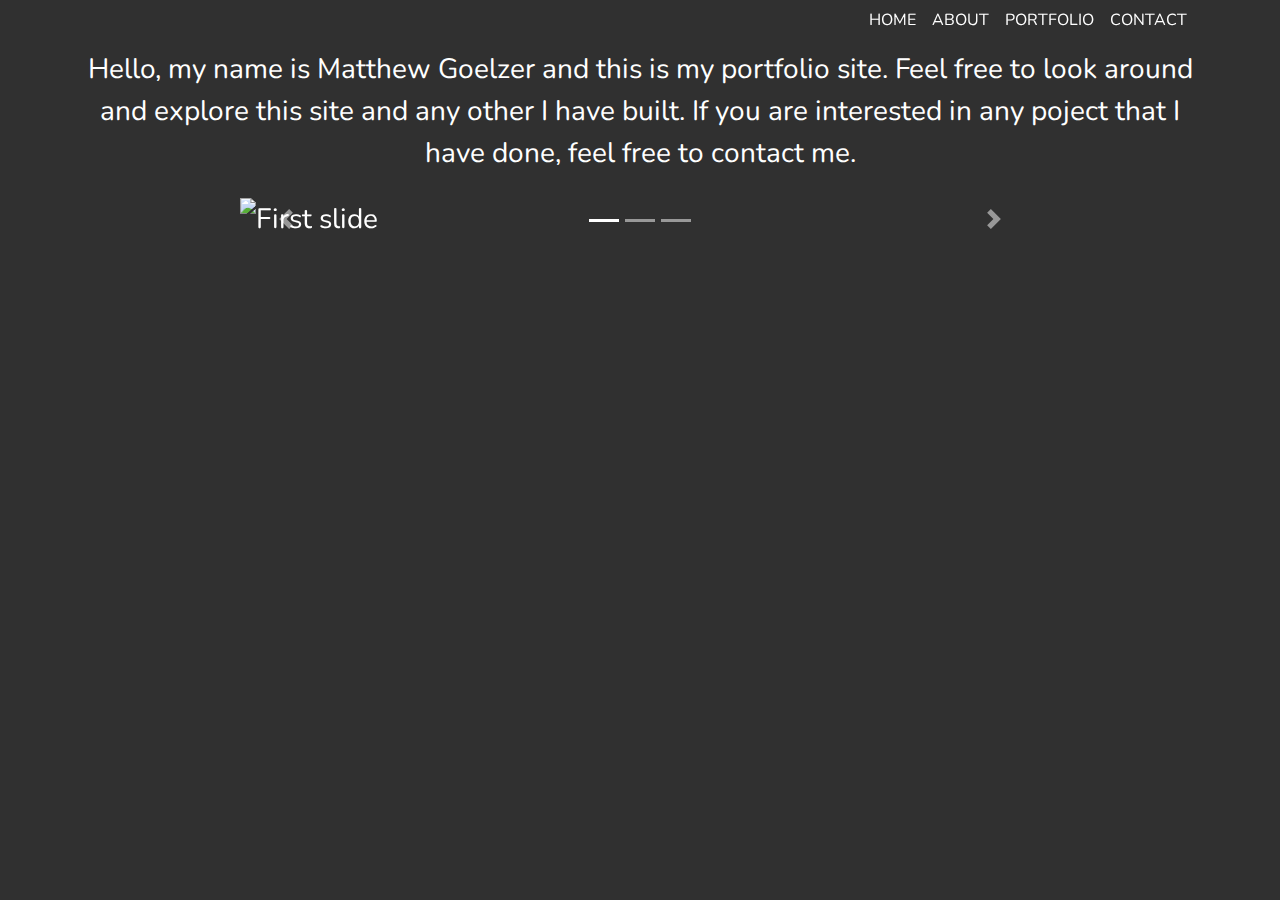
==== index.html @ affa6e5a "Add files via upload" ====
﻿<!-- 
Assignment: Project-Portfolio Website
Author: Matthew Goelzer
Date: 2/29/2020
Description: Webpage is home page. Contains photo carasel.
 -->
<!DOCTYPE html>
<html>
<head>
    <!-- Required meta tags -->
    <meta charset="utf-8">
    <meta name="viewport" content="width=device-width, initial-scale=1, shrink-to-fit=no">

    <!-- Bootstrap 4 CSS -->
    <link rel="stylesheet" href="https://maxcdn.bootstrapcdn.com/bootstrap/4.0.0/css/bootstrap.min.css" integrity="sha384-Gn5384xqQ1aoWXA+058RXPxPg6fy4IWvTNh0E263XmFcJlSAwiGgFAW/dAiS6JXm" crossorigin="anonymous">
    <!-- <link rel="stylesheet" href="https://stackpath.bootstrapcdn.com/bootstrap/4.3.1/css/bootstrap.min.css" integrity="sha384-ggOyR0iXCbMQv3Xipma34MD+dH/1fQ784/j6cY/iJTQUOhcWr7x9JvoRxT2MZw1T" crossorigin="anonymous"> -->
    <link rel="stylesheet" type="text/css" href="MG_portfolio.css">

    <!-- font Awesome CDN -->
    <script src="https://kit.fontawesome.com/d488350bce.js" crossorigin="anonymous"></script>
    <title>Matthew Goelzer Portfolio</title>

    <!-- Nunito font -->
    <link href="https://fonts.googleapis.com/css?family=Nunito:200,300,400,700&display=swap" rel="stylesheet">

    <!-- PT Serif Font -->
    <link href="https://fonts.googleapis.com/css?family=PT+Serif:400,700&display=swap" rel="stylesheet">
</head>
<body>
    <nav id="mainNavbar" class="navbar navbar-light navbar-expand-lg py-0 fixed-top container-fluid">
        <div class="container">
            <button class="navbar-toggler" data-toggle="collapse" data-target="#navLinks" aria-label="Toggle navigation">
                <span class="navbar-toggler-icon"></span>
            </button>
            <div id="navLinks" class="collapse navbar-collapse ">
                <ul class="navbar-nav ml-auto">
                    <li class="nav-item"><a href="index.html" class="nav-link">HOME</a></li>
                    <li class="nav-item"><a href="about_Portfolio.html" class="nav-link">ABOUT</a></li>
                    <li class="nav-item"><a href="portfolio_Portfolio.html" class="nav-link">PORTFOLIO</a></li>
                    <li class="nav-item"><a href="contact_Portfolio.html" class="nav-link">CONTACT</a></li>
                </ul>
            </div>
        </div>
    </nav>
    
    <section class="container mt-5 homeText">
        <p class="text-center">Hello, my name is <a href="about_Portfolio.html"> Matthew Goelzer</a> and this is my portfolio site.
        Feel free to look around and explore this site and any other I have <a href="portfolio_Portfolio.html"> built</a>.
        If you are interested in any poject that I have done, feel free to <a  href="contact_Portfolio.html"> contact me</a>. </p>
    </section>
    <!-- photo carasel -->
    <section class="container homeText">
        <div id="carouselExampleIndicators" class="carousel slide w-75 mx-auto" data-ride="carousel">
          <ol class="carousel-indicators">
            <li data-target="#carouselExampleIndicators" data-slide-to="0" class="active"></li>
            <li data-target="#carouselExampleIndicators" data-slide-to="1"></li>
            <li data-target="#carouselExampleIndicators" data-slide-to="2"></li>
          </ol>
          <div class="carousel-inner">
            <!-- miracle mountain camp photo -->
            <div class="carousel-item active">
                <a href="portfolio_Portfolio.html" class="nav-link"><img class="d-block w-100 homeCar" src="MMC.png" alt="First slide"></a>
              
            </div>
            <!-- personal finance photo -->
            <div class="carousel-item">
                <a href="portfolio_Portfolio.html" class="nav-link"><img class="d-block w-75 h-75 homeCar mx-auto" src="PerFin.png" alt="Second slide"></a>
              
            </div>
            <!-- portfolio webpage photo -->
            <div class="carousel-item">
                <a href="portfolio_Portfolio.html" class="nav-link"><img class="d-block w-100 homeCar" src="portWeb.png" alt="Portfolio website"></a>
              
            </div>
          </div>
          <!-- carasel buttons -->
          <a class="carousel-control-prev" href="#carouselExampleIndicators" role="button" data-slide="prev">
            <span class="carousel-control-prev-icon" aria-hidden="true"></span>
            <span class="sr-only">Previous</span>
          </a>
          <a class="carousel-control-next" href="#carouselExampleIndicators" role="button" data-slide="next">
            <span class="carousel-control-next-icon" aria-hidden="true"></span>
            <span class="sr-only">Next</span>
          </a>
        </div>
        
    </section>
    

    <nav class="navbar bottom-navbar">
        <h6 class="mb-0"> </h6>
    </nav>

    <script src="https://code.jquery.com/jquery-3.3.1.slim.min.js" integrity="sha384-q8i/X+965DzO0rT7abK41JStQIAqVgRVzpbzo5smXKp4YfRvH+8abtTE1Pi6jizo" crossorigin="anonymous"></script>
    <script src="https://cdnjs.cloudflare.com/ajax/libs/popper.js/1.14.7/umd/popper.min.js" integrity="sha384-UO2eT0CpHqdSJQ6hJty5KVphtPhzWj9WO1clHTMGa3JDZwrnQq4sF86dIHNDz0W1" crossorigin="anonymous"></script>
    <script src="https://stackpath.bootstrapcdn.com/bootstrap/4.3.1/js/bootstrap.min.js" integrity="sha384-JjSmVgyd0p3pXB1rRibZUAYoIIy6OrQ6VrjIEaFf/nJGzIxFDsf4x0xIM+B07jRM" crossorigin="anonymous"></script>
    <script src="portfolio_JS.js"></script>
    <!-- background for nabar apear when scrolling -->
    <script type="text/javascript">
        $(function () {
            $(document).scroll(function () {
                var $nav = $("#mainNavbar");
                $nav.toggleClass("scrolled", $(this).scrollTop() > $nav.height());
            });
        });
    </script>
</body>
</html>
---- MG_portfolio.css ----
﻿/* 
Assignment: Project-Portfolio Website
Author: Matthew Goelzer
Date: 2/29/2020
Description: css file that contains styles for webpage
*/
body {
    background: #303030;
    font-family: 'Nunito', sans-serif;
    color: white;
}

body a {
    color: inherit;
    text-decoration: none;
}

body a:hover{
    color: inherit;
    text-decoration: none;
}

 .pageWords{
    font-size: 1.0rem;
}

.pageWords a:hover {
    color: #006699;
}

#portListText {
    font-size: 1.25rem;
}
#scrollSkills {
    height:120px;width:250px;border:1px solid #ccc; overflow:auto;
}
.carousel img{
    height: 40%;

}

#brandName {
    color: green;
    font-size: 1.5rem;
}

#mainNavbar .nav-link {
    color: white;
}

    #mainNavbar .nav-link:hover {
        color: #006699;
    }

#otherNavbar {
    background-color: #cfcfcf;
}

#otherNavbar .nav-link {
    color: black;
}

.card-text {
    color: black;
}

.homeText{
    font-size: 1.75rem;
    text-decoration: solid;
}

#otherNavbar .nav-link:hover {
    color: green;
}

.bottom-navbar h6 {
    color: white;
    font-size: .8rem;
}

.frontPicturesLandscape {
    max-width: 100%;
    max-height: 400px;
}

.frontPicturesPortrait {
    max-width: 80%;
    max-height: 500px;
}


#homeJumbo {
    background: url("mountain.jpg") no-repeat center center;
    background-size: cover;
    background-position: 100% 25%;
    width: 100%;
    height: 600px;
}

#aboutJumbo {
    background: url("For Matthew-25.jpg") no-repeat center center;
    background-size: cover;
    background-position: 10% 25%;
    width: 100%;
    height: 600px;
}

#packingList h2 {
    color: green;
}

#notBring h2 {
    color: #e32424;
}

#regJumbo {
    background: url("For Matthew-27.jpg") no-repeat center center;
    background-size: cover;
    background-position: 100% 25%;
    width: 100%;
    height: 600px;
}

#contactJumbo {
    background: url("contact.jpg") no-repeat center center;
    background-size: cover;
    background-position:;
    width: 100%;
    height: 600px;
}

#forms p {
    font-size: 1.3rem;
}

#homeFooter {
    background: black;
    color: white;
    height: 50px;
}

.jumbotron {
    background: transparent;
    color: white;
}

.jumbotron h1 {
    font-size: 4rem;
    font-weight: 300;
    font-family: 'PT Serif', serif;
    text-shadow: black 0.1em 0.1em 0.2em;
}

.jumbotron p {
    font-size: 2rem;
    font-family: 'PT Serif', serif;
    text-shadow: black 0.1em 0.1em 0.2em;
}

.navbar.scrolled {
    background-color: grey;
    transition: background 150ms;
}




@media (max-width: 1000px) {

    .homeText {
        font-size: 1.0rem;
    }

    .frontPicturesLandscape {
        max-width: 100%;
        max-height: 300px;
    }

    .frontPicturesPortrait {
        max-width: 80%;
        max-height: 300px;
    }

    #homeJumbo {
        background: url("mountain.jpg") no-repeat center center;
        background-size: cover;
        background-position: 50% 25%;
        width: 100%;
        height: 500px;
    }

    #aboutJumbo {
        background-size: cover;
        background-position: 40% 25%;
        width: 100%;
        height: 400px;
    }

    #regJumbo {
        background-size: cover;
        background-position: 40% 25%;
        width: 100%;
        height: 400px;
    }

    #contactJumbo {
        background-size: cover;
        background-position: 40% 25%;
        width: 100%;
        height: 400px;
    }

    #forms h2 {
        font-size: 1.25rem;
    }

    #forms h3 {
        font-size: 1.15rem;
    }

    #forms p {
        font-size: 1rem;
    }

    #homeFooter h6 {
        font-size: 1rem;
    }

    #mainNavbar .nav-link {
        color: white;
    }

    .jumbotron h1 {
        font-size: 2.5rem;
        height: 100%;
    }

    .jumbotron p {
        font-size: 2rem;
    }

    .footer {
        position: absolute;
        bottom: 0%;
    }

    @media (max-width: 625px) {
        .homeText {
        font-size: 1.0rem;
        }
        #brandName {
            color: green;
            font-size: .9rem;
        }

        #homeJumbo {
            height: 250px;
        }

        #aboutJumbo {
            background-size: cover;
            background-position: 40% 25%;
            width: 100%;
            height: 250px;
        }

        #regJumbo {
            background-size: cover;
            background-position: 40% 25%;
            width: 100%;
            height: 250px;
        }

        #contactJumbo {
            background-size: cover;
            background-position: 40% 25%;
            width: 100%;
            height: 250px;
        }

        #mainNavbar .nav-link {
            color: white;
        }

        #forms h2 {
            font-size: 1.1rem;
        }

        #forms h3 {
            font-size: 1rem;
        }

        #forms p {
            font-size: 1rem;
        }

        #homeFooter h6 {
            font-size: .67rem;
        }

        .jumbotron h1 {
            font-size: 1.5rem;
            height: 100%;
        }

        .jumbotron p {
            font-size: 1rem;
        }

        .footer {
            position: absolute;
            bottom: 0%;
        }
    }
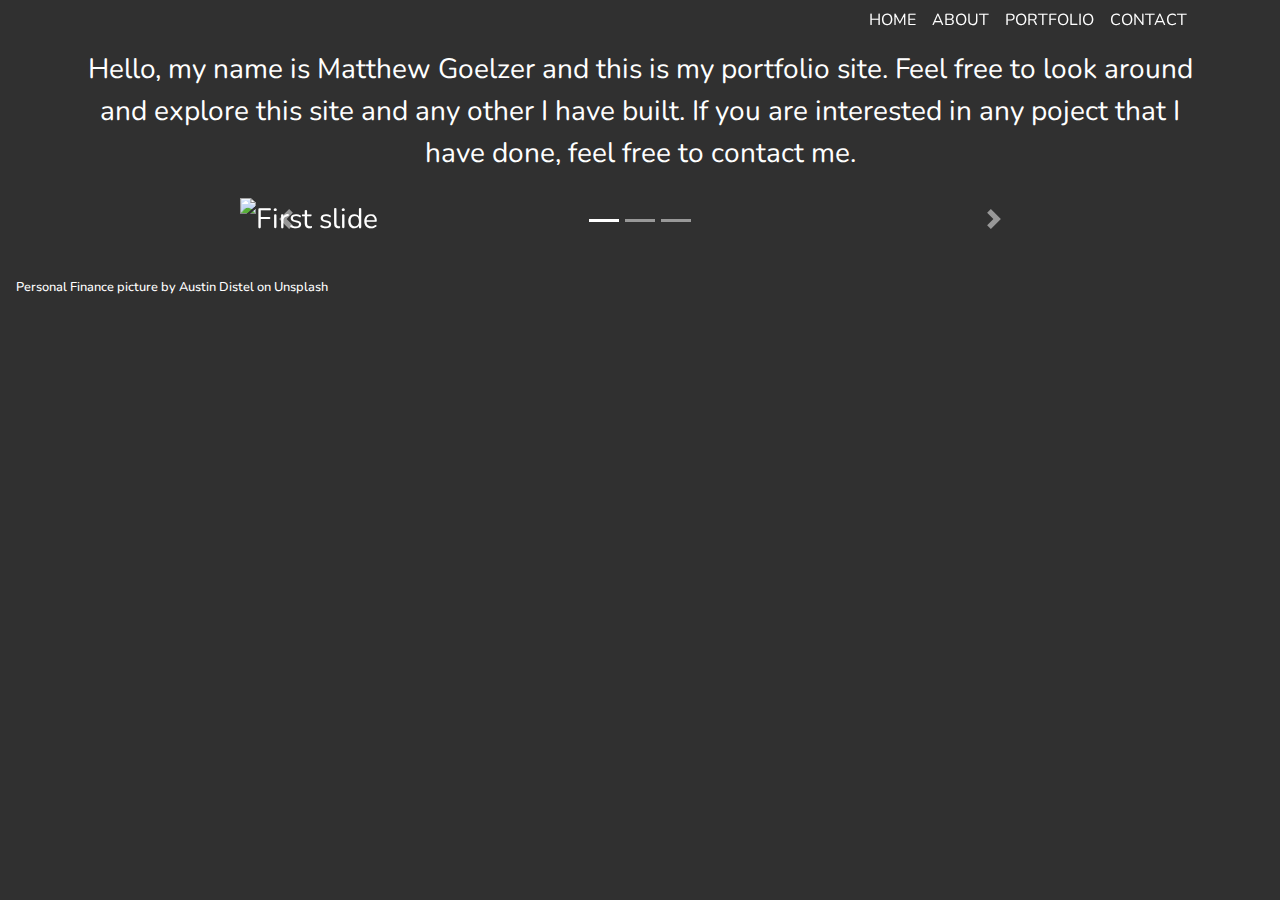
==== commit 4cb8e796: "Add files via upload" ====
--- a/index.html
+++ b/index.html
@@ -3,6 +3,7 @@
 Author: Matthew Goelzer
 Date: 2/29/2020
 Description: Webpage is home page. Contains photo carasel.
+citations: Personal Finance picture by Austin Distel on Unsplash
  -->
 <!DOCTYPE html>
 <html>
@@ -86,9 +87,9 @@
         
     </section>
     
-
+    <br>
     <nav class="navbar bottom-navbar">
-        <h6 class="mb-0"> </h6>
+        <h6 class="mb-0"> Personal Finance picture by Austin Distel on Unsplash</h6>
     </nav>
 
     <script src="https://code.jquery.com/jquery-3.3.1.slim.min.js" integrity="sha384-q8i/X+965DzO0rT7abK41JStQIAqVgRVzpbzo5smXKp4YfRvH+8abtTE1Pi6jizo" crossorigin="anonymous"></script>
